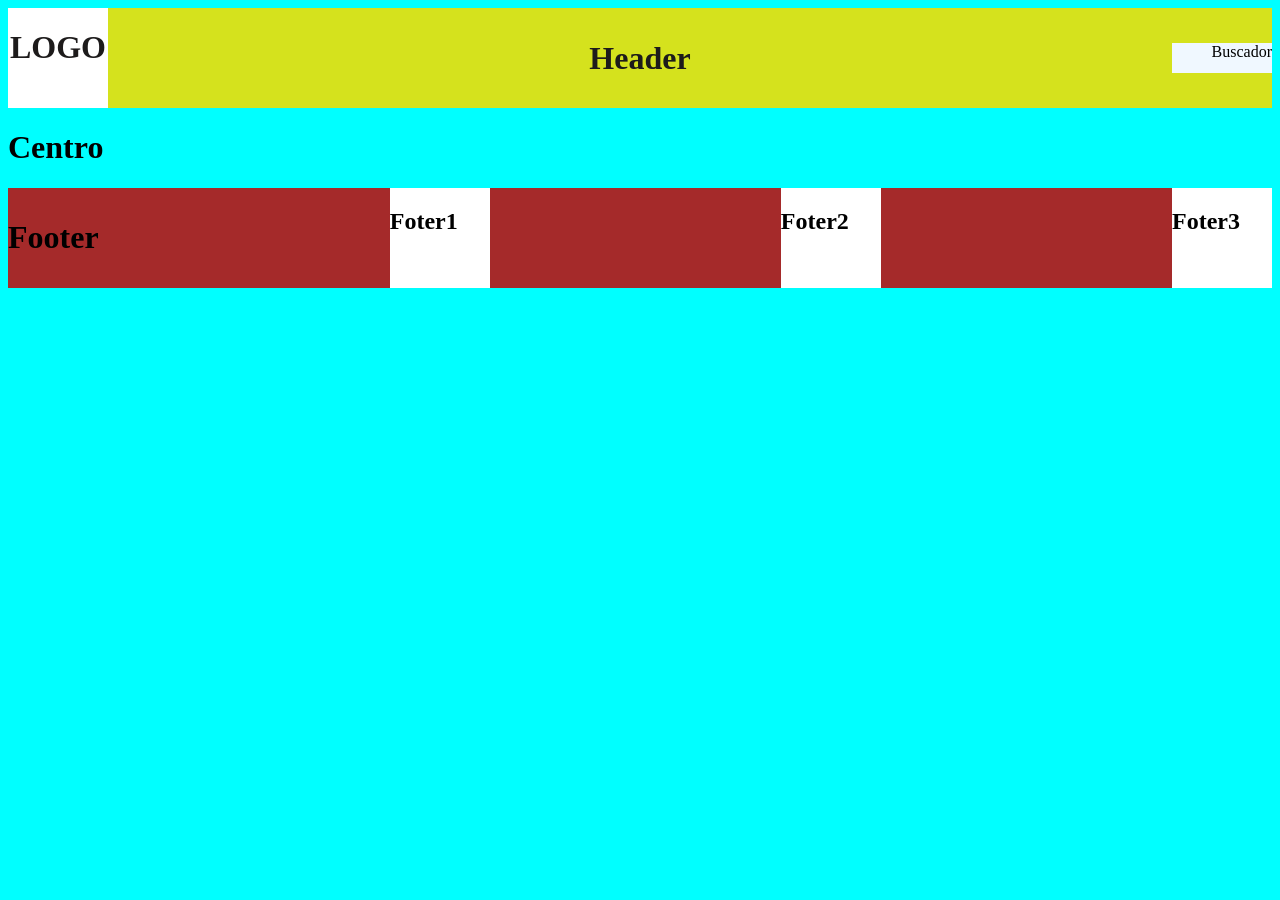
==== Taller2/index.html @ b881b5e7 "Feat: Save" ====
<!DOCTYPE html>
<html lang="es">
<head>
    <link rel="stylesheet" href="indexStyle.css">
    <meta charset="UTF-8">
    <title>Taller 2 Computacion Grafica</title>
</head>

<body>
    <header>
        <div id="cuadro">
            <h1>LOGO</h1>
        </div>
        <h1>Header</h1>
        <div id="BUSCADOR">
            <label>Buscador</label>
        </div>
        
    </header>
    <div>
        <h1>Centro</h1>
    </div>
    <footer>
        <h1>Footer</h1>
        <div id="cuadro">
            <h2>Foter1</h2>
        </div>
        <div id="cuadro">
            <h2>Foter2</h2>
        </div>
        <div id="cuadro">
            <h2>Foter3</h2>
        </div>

    </footer>
</body>
</html>
---- Taller2/indexStyle.css ----
body{
    background-color: aqua;
}

header{
    background-color: rgb(213, 226, 29);
    display: flex;
    justify-content: space-between;
    align-items: center;
}

header h1{
    color: rgb(29, 27, 27);
    text-align: center;
}

#bottom{
    background-color: goldenrod;
}

#bottom h1{
    text-align: left;
}

#cuadro{
    width: 100px;
    height: 100px;
    background-color: rgb(255, 255, 255);

}

footer{
    background-color: brown;
    display: flex;
    justify-content: space-between;
    align-items: center;
}

footer h1{
    text-align: left;
}

#BUSCADOR{
    display: flex;
    justify-content: flex-end;
    background-color: aliceblue;
    width: 100px;
    height: 30px;
}

#BUSCADOR label{
    color: black;

}
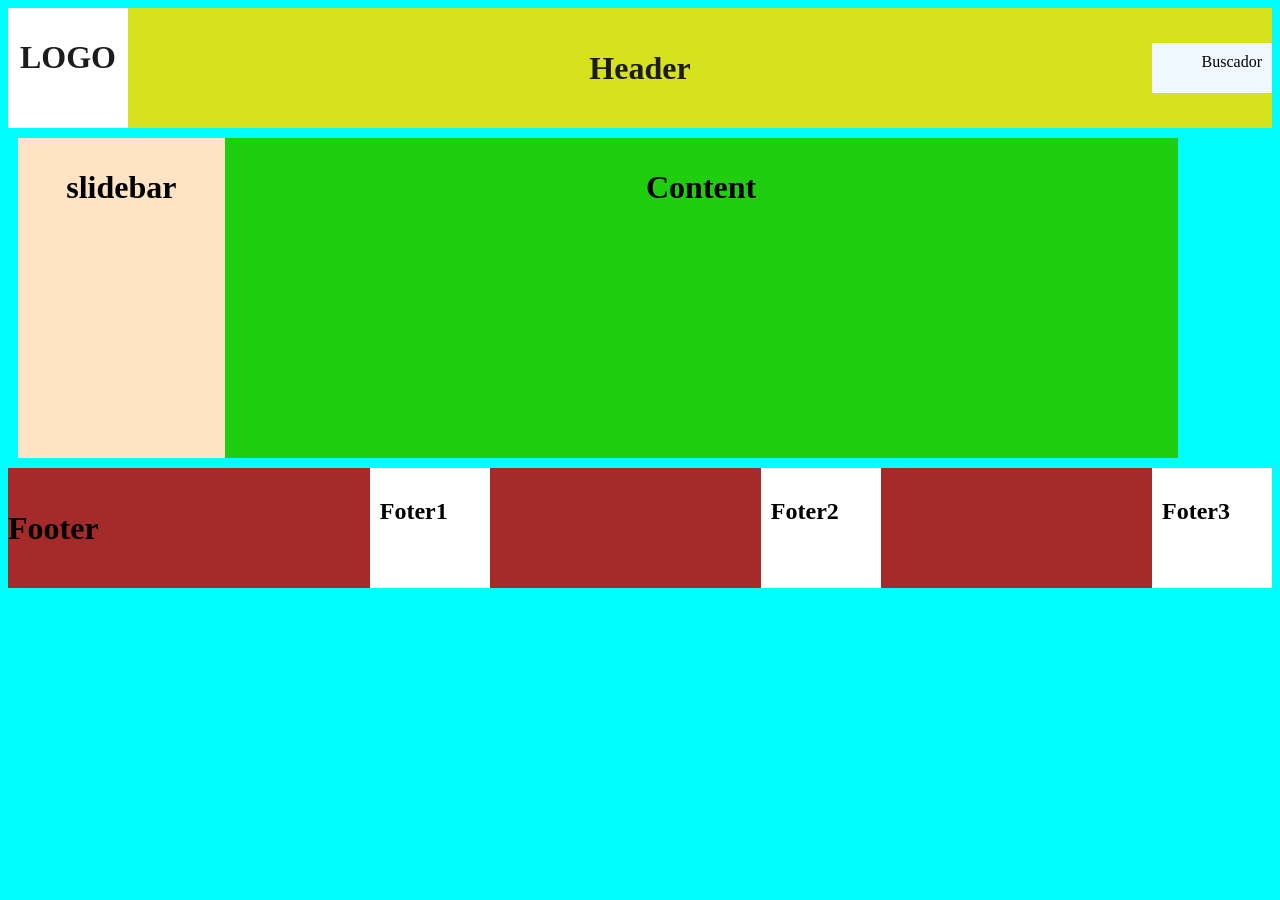
==== commit ec32fa71: "Feat: Need Solve padding" ====
--- a/Taller2/index.html
+++ b/Taller2/index.html
@@ -17,8 +17,13 @@
         </div>
         
     </header>
-    <div>
-        <h1>Centro</h1>
+    <div id="center">
+        <div id="slidebar">
+            <h1>slidebar</h1>
+        </div>
+        <div id="content">
+            <h1>Content</h1>
+        </div>
     </div>
     <footer>
         <h1>Footer</h1>
--- a/Taller2/indexStyle.css
+++ b/Taller2/indexStyle.css
@@ -53,3 +53,25 @@
 
 }
 
+#slidebar{
+    background-color: bisque;
+    height: 300px;
+    width: 15%;
+}
+
+#content{
+    background-color: rgb(31, 206, 15);
+    width: 75%;
+}
+
+#center{
+    display: flex;
+}
+
+div h1{
+    text-align: center;
+}
+
+div{
+    padding: 10px;
+}
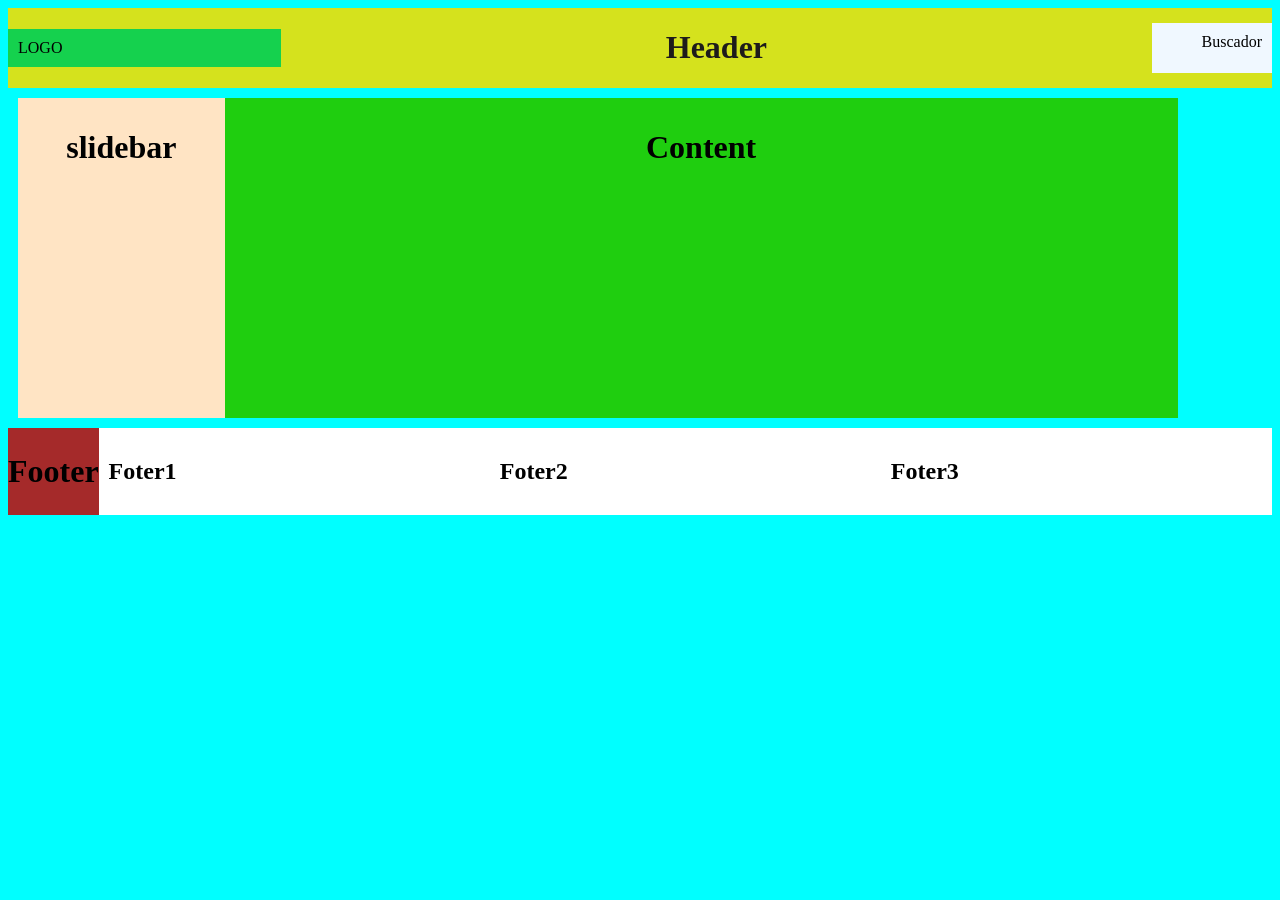
==== commit b4fcd06f: "Feat:ultimo cambio" ====
--- a/Taller2/index.html
+++ b/Taller2/index.html
@@ -8,8 +8,8 @@
 
 <body>
     <header>
-        <div id="cuadro">
-            <h1>LOGO</h1>
+        <div id="cuadro2">
+            <h1">LOGO</h1>
         </div>
         <h1>Header</h1>
         <div id="BUSCADOR">
--- a/Taller2/indexStyle.css
+++ b/Taller2/indexStyle.css
@@ -23,9 +23,15 @@
 }
 
 #cuadro{
-    width: 100px;
-    height: 100px;
+    width: 50%;
+    height: 50%;
     background-color: rgb(255, 255, 255);
+
+}
+#cuadro2{
+    width: 20%;
+    height: 50%;
+    background-color: rgb(21, 209, 78);
 
 }
 
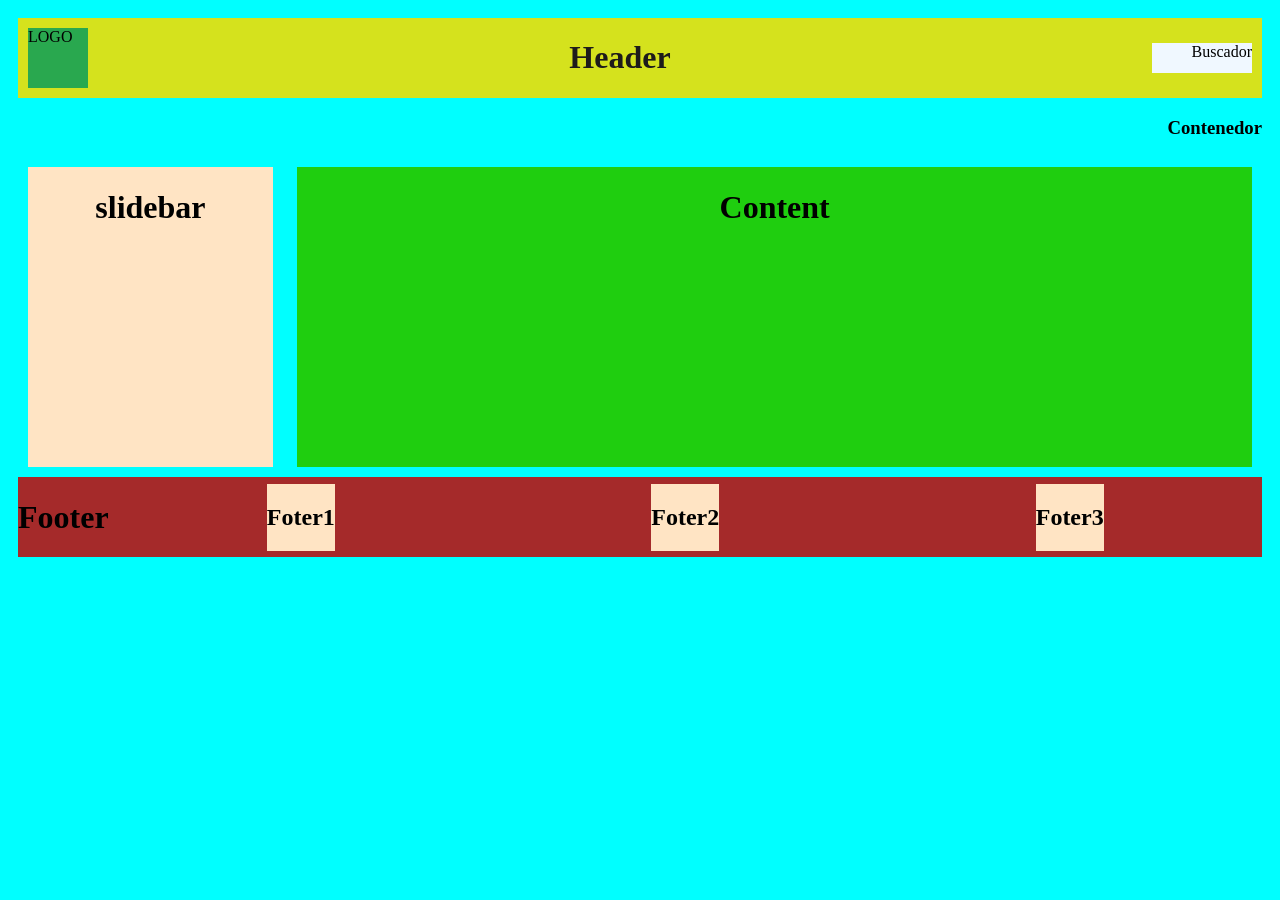
==== commit 2fdffdf5: "Feat: Finished and fix paddings" ====
--- a/Taller2/index.html
+++ b/Taller2/index.html
@@ -17,6 +17,7 @@
         </div>
         
     </header>
+    <h3>Contenedor</h3>
     <div id="center">
         <div id="slidebar">
             <h1>slidebar</h1>
@@ -27,13 +28,13 @@
     </div>
     <footer>
         <h1>Footer</h1>
-        <div id="cuadro">
+        <div id="foterbox">
             <h2>Foter1</h2>
         </div>
-        <div id="cuadro">
+        <div id="foterbox">
             <h2>Foter2</h2>
         </div>
-        <div id="cuadro">
+        <div id="foterbox">
             <h2>Foter3</h2>
         </div>
 
--- a/Taller2/indexStyle.css
+++ b/Taller2/indexStyle.css
@@ -1,5 +1,6 @@
 body{
     background-color: aqua;
+        padding: 10px;
 }
 
 header{
@@ -29,10 +30,10 @@
 
 }
 #cuadro2{
-    width: 20%;
-    height: 50%;
-    background-color: rgb(21, 209, 78);
-
+   width: 60px;
+   height: 60px;
+    background-color: rgb(41, 168, 79);
+    margin-left: 10px;
 }
 
 footer{
@@ -52,32 +53,45 @@
     background-color: aliceblue;
     width: 100px;
     height: 30px;
+    margin-right: 10px;
 }
 
 #BUSCADOR label{
     color: black;
+}
 
+label{
+    text-align: center;
 }
 
 #slidebar{
     background-color: bisque;
     height: 300px;
-    width: 15%;
+    width: 20%;
 }
 
 #content{
     background-color: rgb(31, 206, 15);
-    width: 75%;
+    width: 78%;
+
 }
 
 #center{
     display: flex;
+    padding: 10px;
+    justify-content: space-between;
 }
 
 div h1{
     text-align: center;
 }
 
-div{
-    padding: 10px;
+#foterbox{
+    background-color: bisque;
+    margin: auto;
 }
+
+h3{
+    text-align: right;
+}
+
